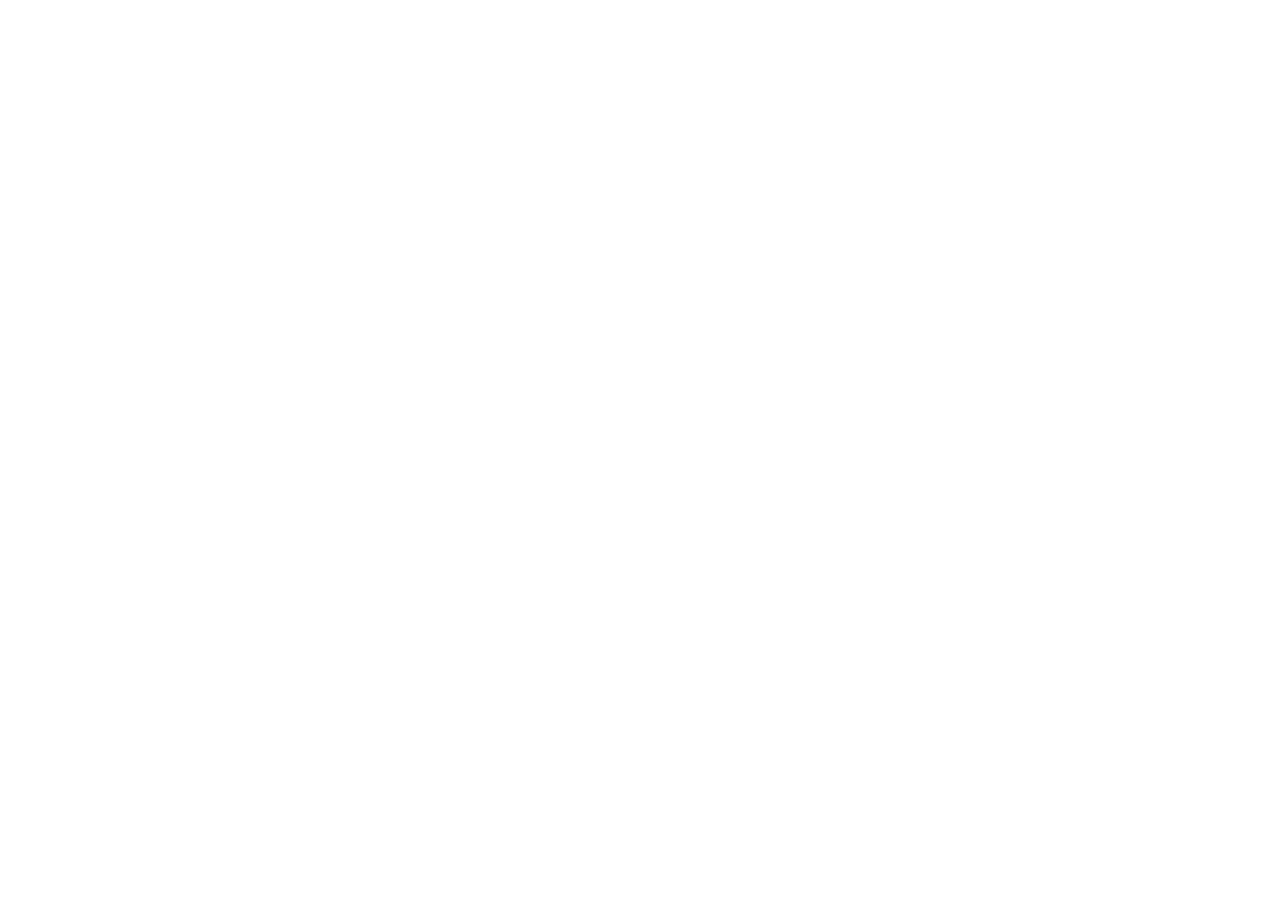
==== index.html @ d1844e48 "Basic layout" ====
<!DOCTYPE html>
<html>
<head>
<meta charset="UTF-8">
<title>Skittles</title>
<a href="css/style.css" type="text/css" rel="stylesheet" />
<script   src="https://code.jquery.com/jquery-2.2.3.min.js"   integrity="sha256-a23g1Nt4dtEYOj7bR+vTu7+T8VP13humZFBJNIYoEJo="   crossorigin="anonymous"></script>
<script type="text/javascript" src="js/skittles.js"></script>
</head>

<body>

</body>

</html>
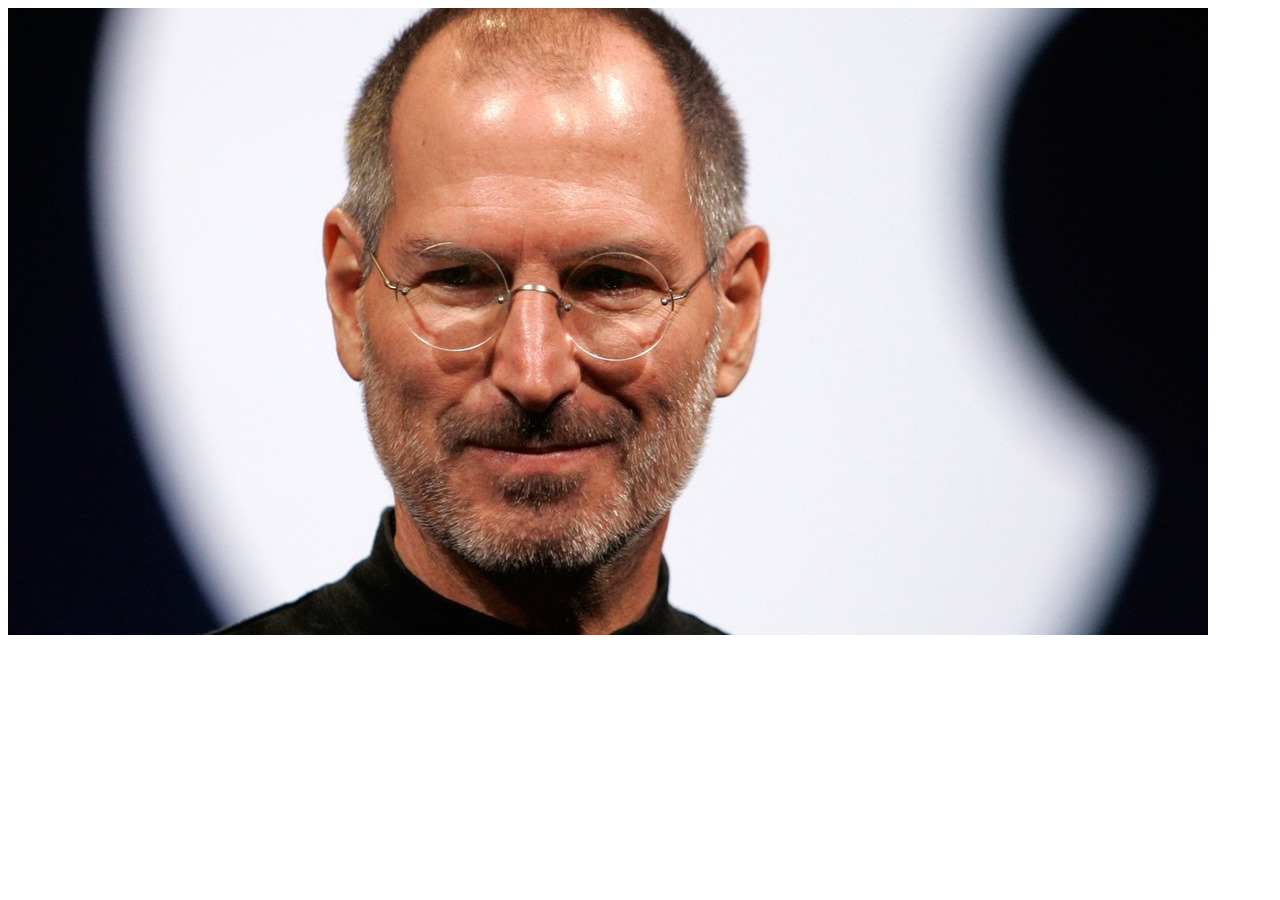
==== commit d2b3cb9b: "image added" ====
--- a/index.html
+++ b/index.html
@@ -3,13 +3,13 @@
 <head>
 <meta charset="UTF-8">
 <title>Skittles</title>
-<a href="css/style.css" type="text/css" rel="stylesheet" />
+<link href="css/style.css" type="text/css" rel="stylesheet" />
 <script   src="https://code.jquery.com/jquery-2.2.3.min.js"   integrity="sha256-a23g1Nt4dtEYOj7bR+vTu7+T8VP13humZFBJNIYoEJo="   crossorigin="anonymous"></script>
 <script type="text/javascript" src="js/skittles.js"></script>
 </head>
 
 <body>
-
+<img src="img/stevejobs.jpg" alt="stevejobs" />
 </body>
 
 </html>--- a/css/style.css
+++ b/css/style.css
@@ -0,0 +1,2 @@
+body, html{}
+
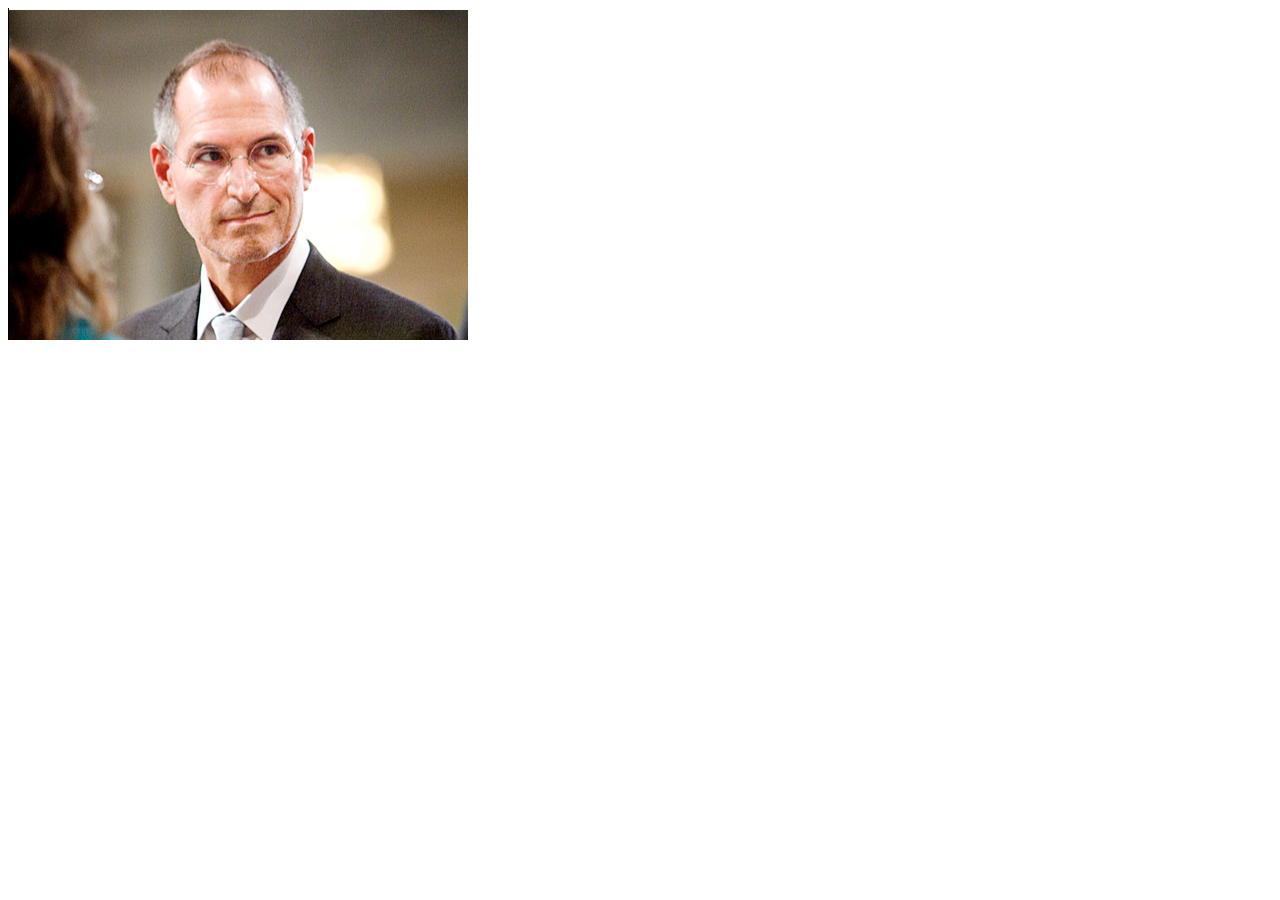
==== commit 375c6f10: "Not a single fucking thing i working" ====
--- a/index.html
+++ b/index.html
@@ -9,7 +9,8 @@
 </head>
 
 <body>
-<img src="img/stevejobs.jpg" alt="stevejobs" />
+<img src="img/stevejobs.jpg" alt="stevejobs" id="img" />
+<canvas id="canvas"></canvas>
 </body>
 
 </html>--- a/css/style.css
+++ b/css/style.css
@@ -1,2 +1,5 @@
 body, html{}
 
+#canvas, #img{
+	float: left;
+}
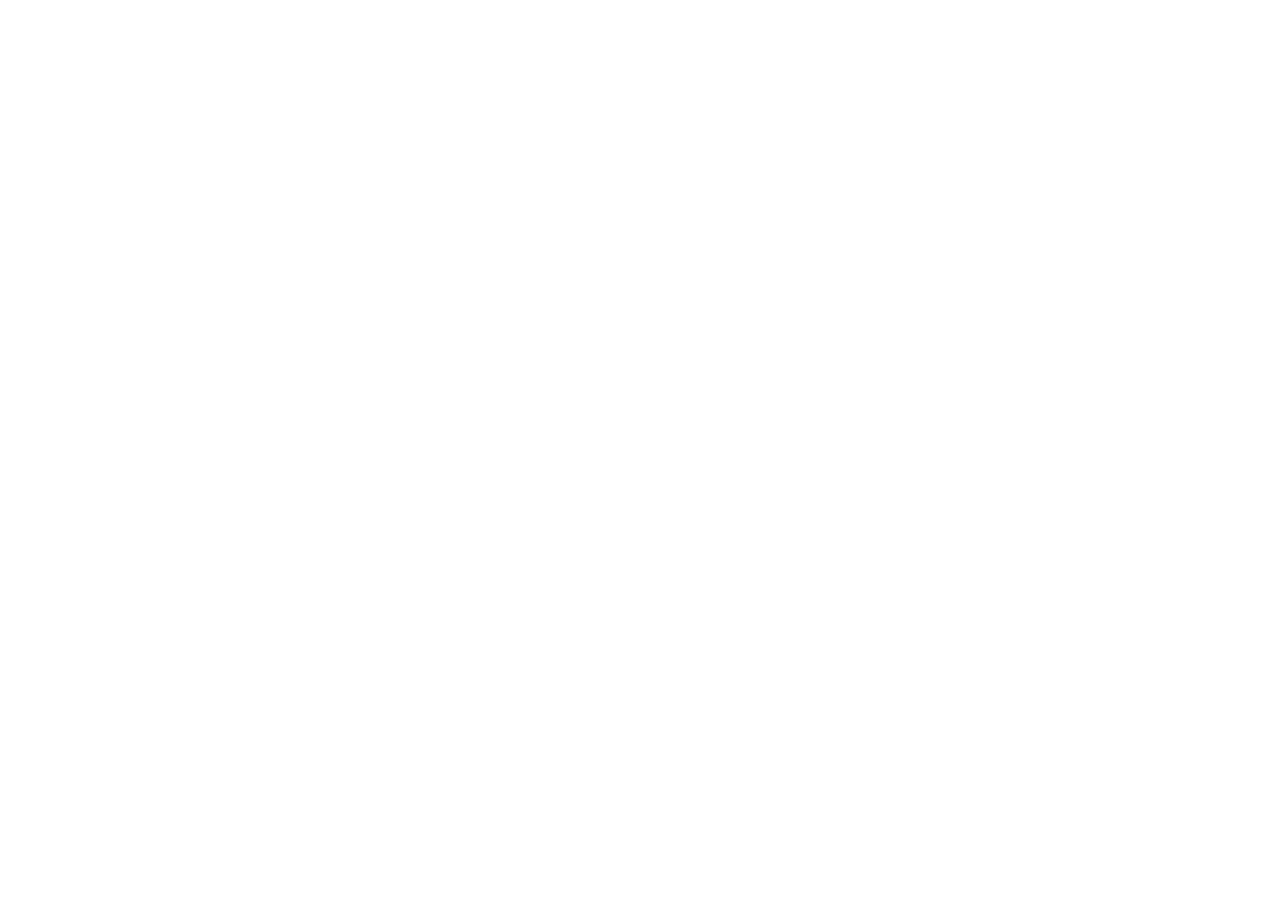
==== commit c1985cb5: "trying the example on papers website instead" ====
--- a/index.html
+++ b/index.html
@@ -1,16 +1,12 @@
 <!DOCTYPE html>
 <html>
 <head>
-<meta charset="UTF-8">
-<title>Skittles</title>
-<link href="css/style.css" type="text/css" rel="stylesheet" />
-<script   src="https://code.jquery.com/jquery-2.2.3.min.js"   integrity="sha256-a23g1Nt4dtEYOj7bR+vTu7+T8VP13humZFBJNIYoEJo="   crossorigin="anonymous"></script>
-<script type="text/javascript" src="js/skittles.js"></script>
+<!-- Load the Paper.js library -->
+<script type="text/javascript" src="js/paper.js"></script>
+<!-- Define inlined PaperScript associate it with myCanvas -->
+<script type="text/paperscript" canvas="myCanvas"></script>
 </head>
-
 <body>
-<img src="img/stevejobs.jpg" alt="stevejobs" id="img" />
-<canvas id="canvas"></canvas>
+	<canvas id="myCanvas" resize></canvas>
 </body>
-
 </html>